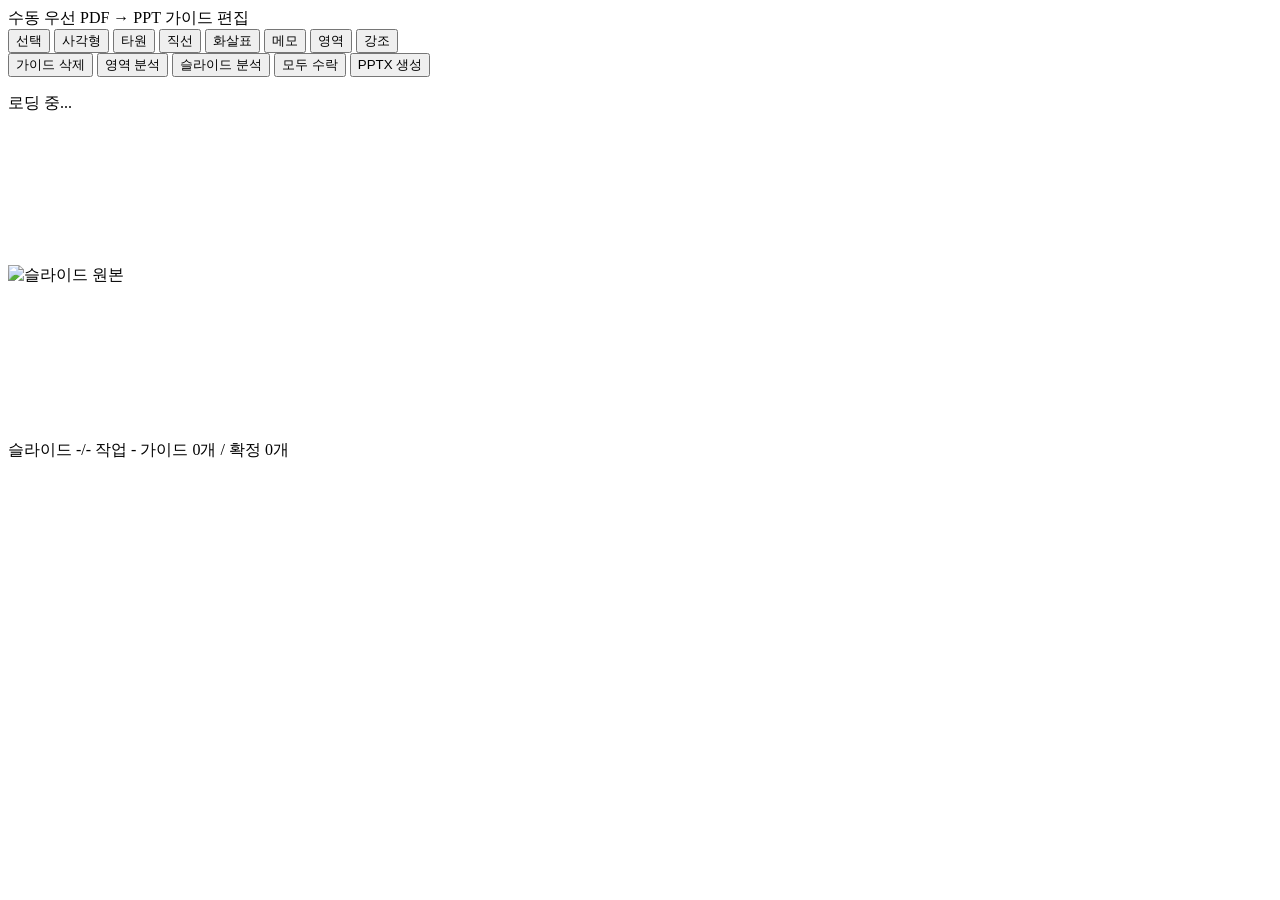
==== app/static/editor.html @ 9d364089 "feat: manual-first PDF to PPT workflow with Claude Vision analysis - FastAPI backend with upload, ed" ====
<!DOCTYPE html>
<html lang="ko">
<head>
    <meta charset="UTF-8">
    <meta name="viewport" content="width=device-width, initial-scale=1.0">
    <title>수동 우선 PDF 편집기</title>
    <link rel="stylesheet" href="/static/css/common.css?v=20260411f">
    <link rel="stylesheet" href="/static/css/editor.css?v=20260411f">
</head>
<body>
    <div class="editor-layout">
        <header class="toolbar">
            <div class="toolbar-left">
                <span class="brand">수동 우선 PDF → PPT</span>
                <span id="mode-badge" class="mode-badge">가이드 편집</span>
            </div>
            <div class="tool-strip">
                <button type="button" class="tool-btn active" data-tool="select">선택</button>
                <button type="button" class="tool-btn" data-tool="rect">사각형</button>
                <button type="button" class="tool-btn" data-tool="ellipse">타원</button>
                <button type="button" class="tool-btn" data-tool="line">직선</button>
                <button type="button" class="tool-btn" data-tool="arrow">화살표</button>
                <button type="button" class="tool-btn" data-tool="text_note">메모</button>
                <button type="button" class="tool-btn" data-tool="region_box">영역</button>
                <button type="button" class="tool-btn" data-tool="highlight">강조</button>
            </div>
            <div class="toolbar-right">
                <button type="button" class="tool-btn" id="btn-delete-guide">가이드 삭제</button>
                <button type="button" class="tool-btn" id="btn-analyze-selection">영역 분석</button>
                <button type="button" class="tool-btn" id="btn-analyze-slide">슬라이드 분석</button>
                <button type="button" class="tool-btn" id="btn-accept-all">모두 수락</button>
                <button type="button" class="btn-primary" id="btn-generate">PPTX 생성</button>
            </div>
        </header>

        <aside class="slide-nav" id="slide-nav"></aside>

        <main class="canvas-area">
            <div class="loading-overlay hidden" id="canvas-loading">
                <div class="spinner"></div>
                <p id="loading-message">로딩 중...</p>
            </div>
            <div class="canvas-container" id="canvas-container">
                <img class="slide-image" id="slide-image" alt="슬라이드 원본" draggable="false">
                <svg class="svg-layer guide-layer" id="guide-layer"></svg>
                <svg class="svg-layer candidate-layer" id="candidate-layer"></svg>
                <svg class="svg-layer final-layer" id="final-layer"></svg>
                <svg class="svg-layer preview-layer" id="preview-layer"></svg>
                <div class="interaction-layer" id="interaction-layer"></div>
            </div>
        </main>

        <aside class="property-panel" id="property-panel"></aside>

        <footer class="status-bar">
            <span id="status-left">슬라이드 -/-</span>
            <span id="status-mid">작업 -</span>
            <span id="status-right">가이드 0개 / 확정 0개</span>
        </footer>
    </div>

    <script src="/static/js/api-client.js?v=20260411f"></script>
    <script src="/static/js/canvas-renderer.js?v=20260411f"></script>
    <script src="/static/js/element-tools.js?v=20260411f"></script>
    <script src="/static/js/property-panel.js?v=20260411f"></script>
    <script src="/static/js/slide-nav.js?v=20260411f"></script>
    <script src="/static/js/editor-app.js?v=20260411f"></script>
</body>
</html>
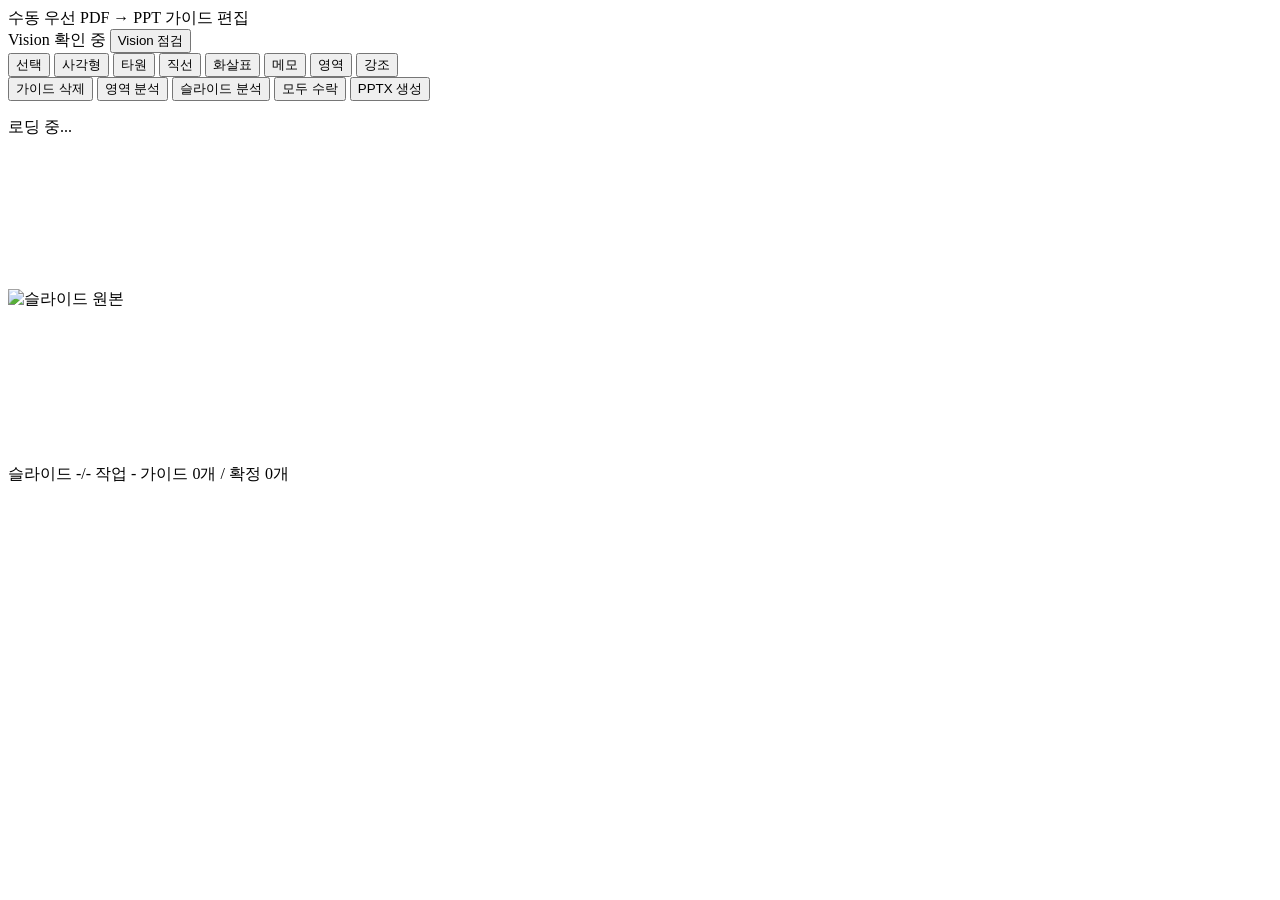
==== commit a28a7c77: "feat: add vision diagnostics and normalize guided analysis" ====
--- a/app/static/editor.html
+++ b/app/static/editor.html
@@ -4,8 +4,8 @@
     <meta charset="UTF-8">
     <meta name="viewport" content="width=device-width, initial-scale=1.0">
     <title>수동 우선 PDF 편집기</title>
-    <link rel="stylesheet" href="/static/css/common.css?v=20260411f">
-    <link rel="stylesheet" href="/static/css/editor.css?v=20260411f">
+    <link rel="stylesheet" href="/static/css/common.css?v=20260412b">
+    <link rel="stylesheet" href="/static/css/editor.css?v=20260412b">
 </head>
 <body>
     <div class="editor-layout">
@@ -13,6 +13,10 @@
             <div class="toolbar-left">
                 <span class="brand">수동 우선 PDF → PPT</span>
                 <span id="mode-badge" class="mode-badge">가이드 편집</span>
+                <div class="vision-status-group">
+                    <span id="vision-badge" class="vision-badge" data-state="pending">Vision 확인 중</span>
+                    <button type="button" class="tool-btn" id="btn-refresh-vision">Vision 점검</button>
+                </div>
             </div>
             <div class="tool-strip">
                 <button type="button" class="tool-btn active" data-tool="select">선택</button>
@@ -59,11 +63,11 @@
         </footer>
     </div>
 
-    <script src="/static/js/api-client.js?v=20260411f"></script>
-    <script src="/static/js/canvas-renderer.js?v=20260411f"></script>
-    <script src="/static/js/element-tools.js?v=20260411f"></script>
-    <script src="/static/js/property-panel.js?v=20260411f"></script>
-    <script src="/static/js/slide-nav.js?v=20260411f"></script>
-    <script src="/static/js/editor-app.js?v=20260411f"></script>
+    <script src="/static/js/api-client.js?v=20260412b"></script>
+    <script src="/static/js/canvas-renderer.js?v=20260412b"></script>
+    <script src="/static/js/element-tools.js?v=20260412b"></script>
+    <script src="/static/js/property-panel.js?v=20260412b"></script>
+    <script src="/static/js/slide-nav.js?v=20260412b"></script>
+    <script src="/static/js/editor-app.js?v=20260412b"></script>
 </body>
 </html>
